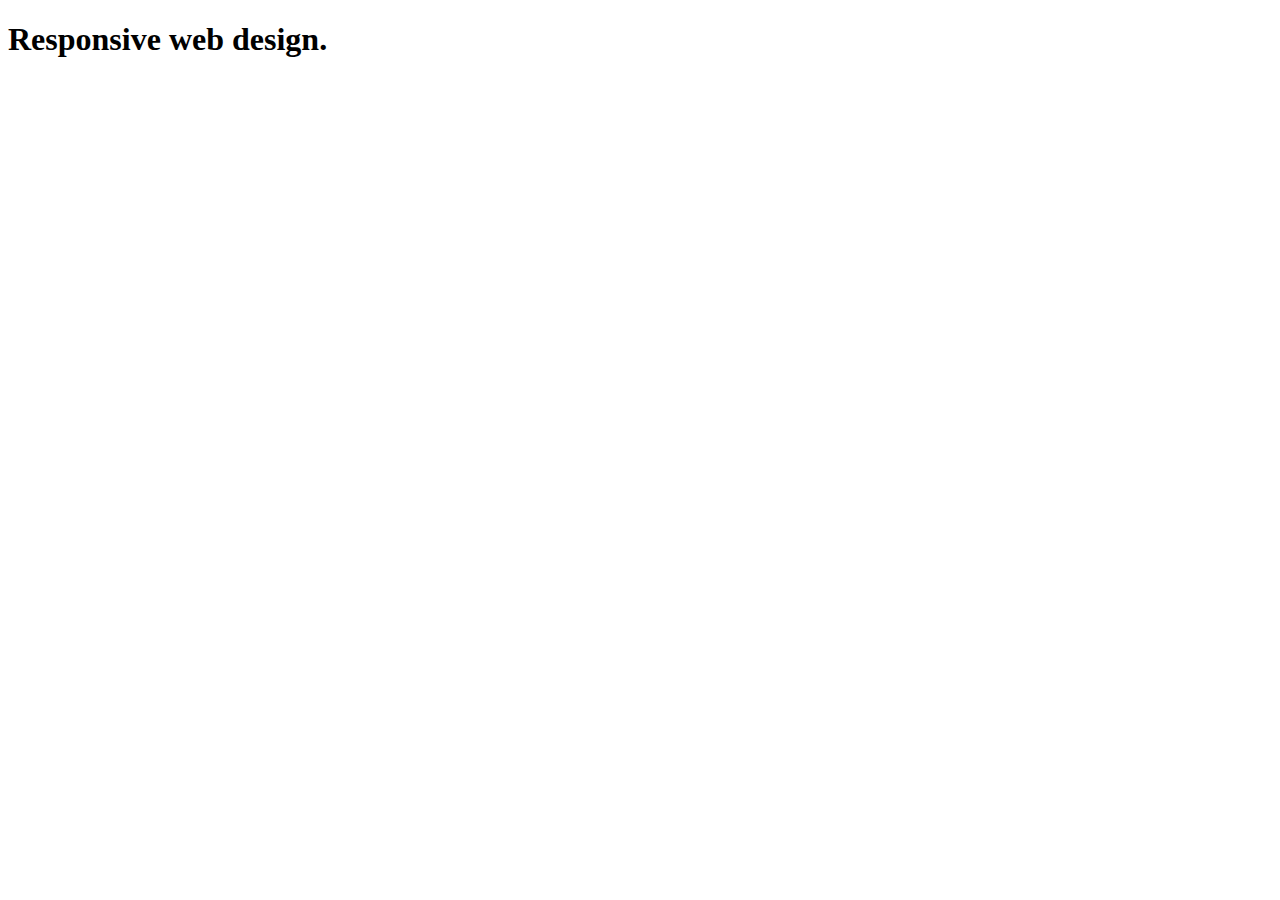
==== Programming/HTML & CSS/RWD/rwd.html @ 93944c0c "resdponsive web design" ====
<!DOCTYPE html>
<html lang="en">
<head>
    <meta charset="UTF-8">
    <meta http-equiv="X-UA-Compatible" content="IE=edge">
    <meta name="viewport" content="width=device-width, initial-scale=1.0">
    <title>Responsive Web Design</title>
</head>
<body>
    <h1>Responsive web design.</h1>
    
</body>
</html>
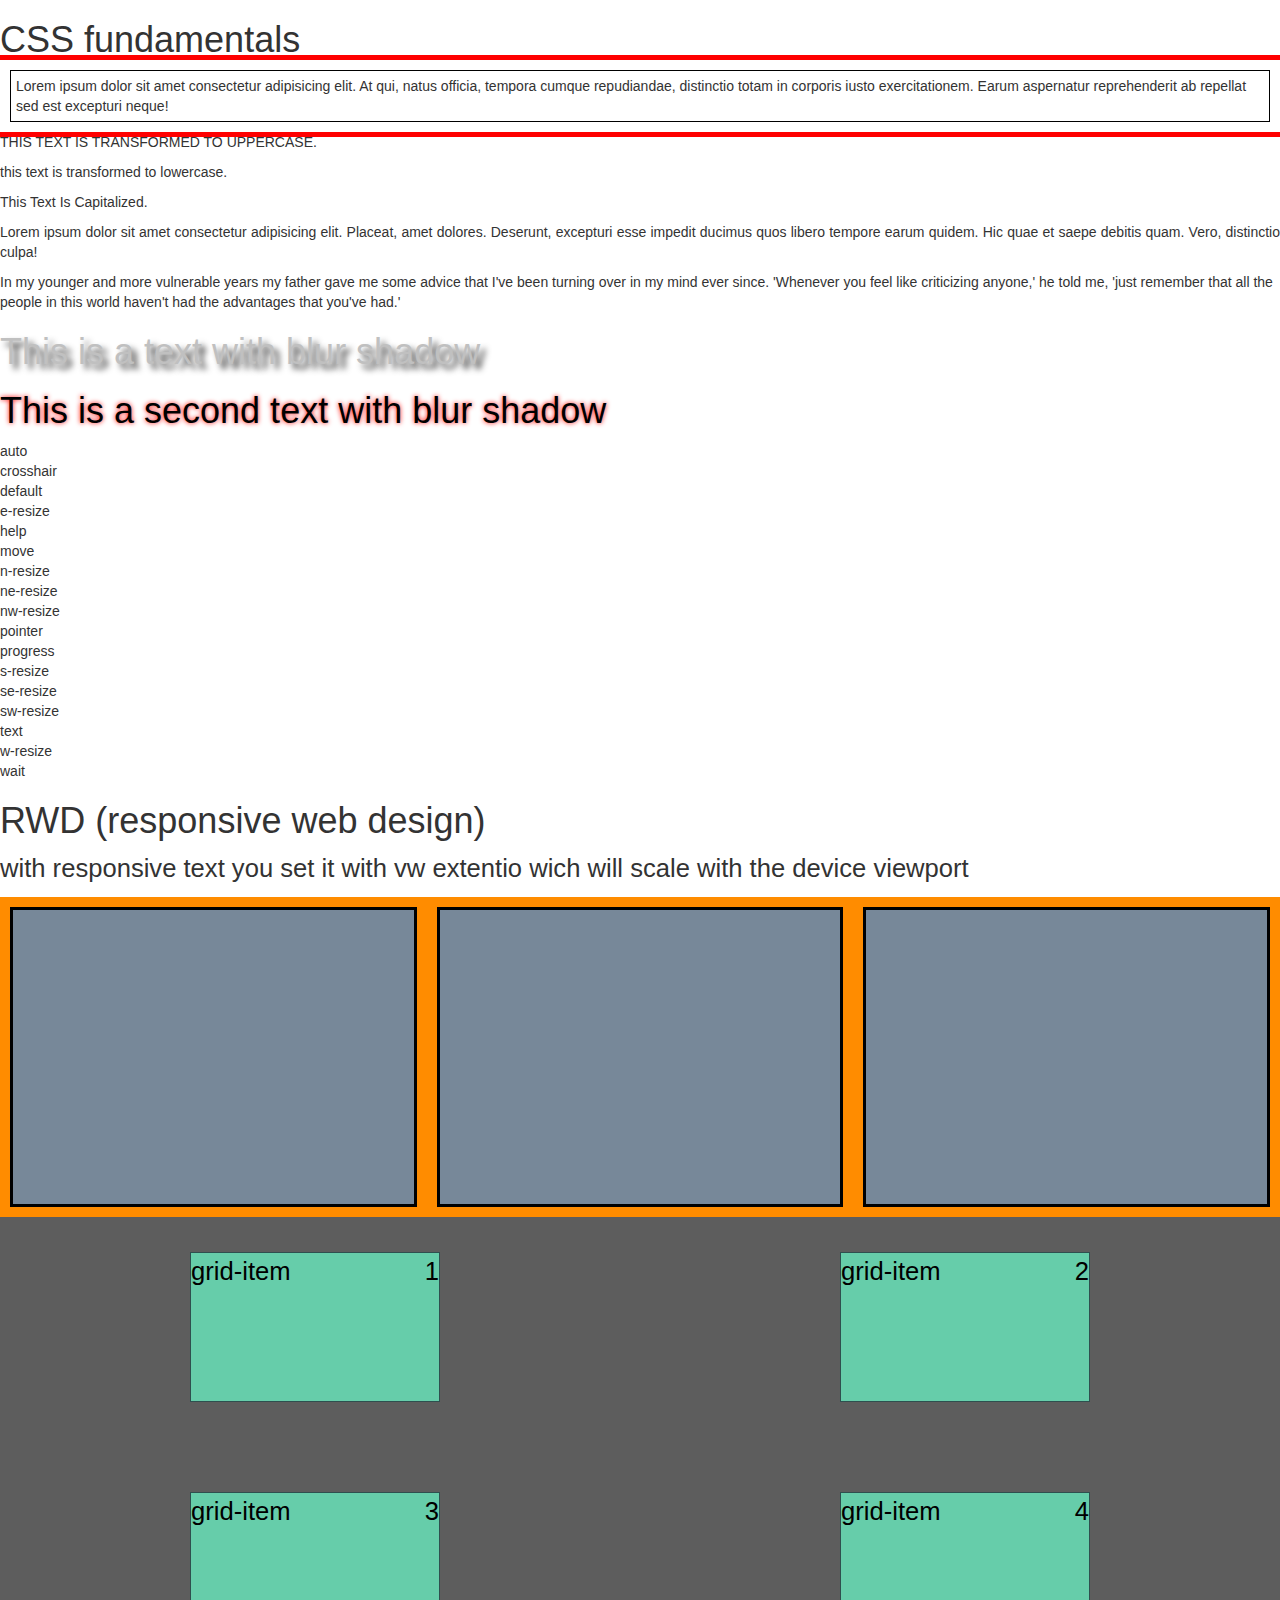
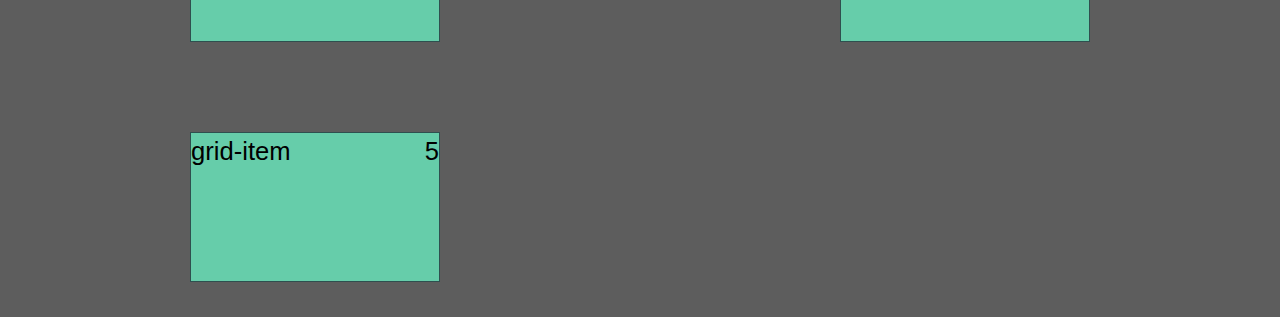
==== commit 4bcd6bba: "css fundamentals and flex grid" ====
--- a/Programming/HTML & CSS/RWD/rwd.html
+++ b/Programming/HTML & CSS/RWD/rwd.html
@@ -5,9 +5,85 @@
     <meta http-equiv="X-UA-Compatible" content="IE=edge">
     <meta name="viewport" content="width=device-width, initial-scale=1.0">
     <title>Responsive Web Design</title>
+    <link rel="stylesheet" href="rwd.css">
 </head>
 <body>
-    <h1>Responsive web design.</h1>
-    
+
+<!--first  retake some CSS fundamentals  and propertied ==s to start with  a responsive web design. -->
+
+<h1>CSS fundamentals</h1>
+
+<!--outline-->
+    <p class="outline">Lorem ipsum dolor sit amet consectetur adipisicing elit. At qui, natus officia, tempora cumque repudiandae, distinctio totam in corporis iusto exercitationem. Earum aspernatur reprehenderit ab repellat sed est excepturi neque!</p>
+<!--outline-->
+
+<!--text aligment & properties-->
+<p class="uppercase">This text is transformed to uppercase.</p>
+<p class="lowercase">This text is transformed to lowercase.</p>
+<p class="capitalize">This text is capitalized.</p>
+
+<p class="text-aligment-pro">Lorem ipsum dolor sit amet consectetur adipisicing elit. Placeat, amet dolores. Deserunt, excepturi esse impedit ducimus quos libero tempore earum quidem. Hic quae et saepe debitis quam. Vero, distinctio culpa!    </p>
+
+<p class="spacing-tab-text">In my younger and more vulnerable years my father gave me some advice that I've been turning over in my mind ever since. 'Whenever you feel like criticizing anyone,' he told me, 'just remember that all the people in this world haven't had the advantages that you've had.'</p>
+
+<h1 class="shadow-text">This is a text with blur shadow</h1>
+<h1 class="shadow-text2">This is a second text with blur shadow</h1>
+<!--text aligment & properties-->
+
+<!--icons-->
+<link rel="stylesheet" href="https://maxcdn.bootstrapcdn.com/bootstrap/3.3.7/css/bootstrap.min.css"> <!--boostrap-->
+<link rel="stylesheet" href="https://fonts.googleapis.com/icon?family=Material+Icons"><!--google-->
+<!--icons-->
+
+<!--mouse hover icons-->
+<span style="cursor:auto">auto</span><br>
+<span style="cursor:crosshair">crosshair</span><br>
+<span style="cursor:default">default</span><br>
+<span style="cursor:e-resize">e-resize</span><br>
+<span style="cursor:help">help</span><br>
+<span style="cursor:move">move</span><br>
+<span style="cursor:n-resize">n-resize</span><br>
+<span style="cursor:ne-resize">ne-resize</span><br>
+<span style="cursor:nw-resize">nw-resize</span><br>
+<span style="cursor:pointer">pointer</span><br>
+<span style="cursor:progress">progress</span><br>
+<span style="cursor:s-resize">s-resize</span><br>
+<span style="cursor:se-resize">se-resize</span><br>
+<span style="cursor:sw-resize">sw-resize</span><br>
+<span style="cursor:text">text</span><br>
+<span style="cursor:w-resize">w-resize</span><br>
+<span style="cursor:wait">wait</span><br>
+<!--mouse hover icons-->
+
+
+
+
+
+<!--RWD (responsive web design) -->
+
+<h1>RWD (responsive web design)</h1>
+
+<!--responsive text-->
+    <p class="responsive-text">with responsive text you set it with vw extentio wich will scale with the device viewport</p>
+<!--responsive text-->
+
+<!--flex justifycontent-->
+<div class="flex-container">
+    <div class="flexbox flexboc-item1"></div>
+    <div class="flexbox flexboc-item2"></div>
+    <div class="flexbox flexboc-item3"></div>
+</div>
+<!--flex justifycontent-->
+
+<!--Grid-->
+<div class="grid-container">
+    <div class="grid-item grid-item1"> grid-item 1 </div>
+    <div class="grid-item grid-item2"> grid-item 2 </div>
+    <div class="grid-item grid-item3"> grid-item 3 </div>
+    <div class="grid-item grid-item4"> grid-item 4 </div>
+    <div class="grid-item grid-item5"> grid-item 5 </div>
+</div>
+<!--Grid-->
+
 </body>
 </html>--- a/Programming/HTML & CSS/RWD/rwd.css
+++ b/Programming/HTML & CSS/RWD/rwd.css
@@ -0,0 +1,120 @@
+
+/*CSS FUNDAMENTALS*/
+
+.outline{
+    margin: 10px;
+    padding: 5px;
+    border: 1px solid black;
+    outline: 5px solid red;
+    outline-offset: 10px;
+}
+p.uppercase {
+    text-transform: uppercase;
+  }
+  
+  p.lowercase {
+    text-transform: lowercase;
+  }
+  
+  p.capitalize {
+    text-transform: capitalize;
+  }
+.text-aligment-pro {
+    text-align: justify; /*this will justify the text to the width of the conainer*/
+    text-align-last: justify; /*this will strech all the text to fit perfectly the full width of the container*/
+}
+.spacing-tab-indent{
+    text-indent: 50px;
+}
+.shadow-text {
+    color: rgb(192, 192, 192);
+    text-shadow: 5px 5px 6px rgb(63, 63, 63);
+}
+.shadow-text2 {
+    color: rgb(0, 0, 0);
+    text-shadow: 0px 0px 5px rgb(255, 0, 0);
+}
+
+/*RWD RESPONSIVE WEB DESIG*/
+
+.responsive-text{
+    font-size: 2vw;
+}
+
+/*flex*/
+
+.flex-container{
+    background-color: darkorange;
+    display: flex;
+    /*flex-direction: column;  invert the main and cross x's */
+    /*flex-wrap: wrap; this is used to wrap the container elements */
+
+    /*justify-content: center; You use it to diplay content horizontally*/
+    /*justify-content: space-between;
+    justify-content: space-around;*/
+
+    /*align-items: flex-start; You use it to diplay content vertically*/
+    /*align-content: center; You use it to diplay content vertically on flex wrap*/
+    /*align-items: center;
+    align-content: flex-end;
+    align-content: space-between;*/
+}
+.flexbox{
+    width: 200px;
+    margin: 10px;
+    border: 3px solid black;
+    background-color: lightslategray ;
+}
+.flexboc-item1{
+    min-height: 100px;
+    /*flex-shrink: 0; this item won shrnk or responce to the display size.*/
+    /*flex-grow: 1; this will take the free space of the container.*/
+    /*flex-basis: 0px; so it will take this point to grow the since for the free space applyed*/
+    flex: 1 0 0px; /*this is a shurtcut to put the grow shrink and basis */
+}
+.flexboc-item2{
+    min-height: 200px;
+    flex: 1 0 0px;
+}
+.flexboc-item3{
+    min-height: 300px;
+    flex: 1 0 0px;
+}
+
+/*GRID*/
+
+.grid-item{
+    background-color: mediumaquamarine;
+    border: solid 1px darkslategray;
+    min-height: 100px;
+    color: black;
+    font-size: 2vw;
+    text-align-last: justify;
+}
+
+.grid-container{
+    background-color: rgb(93, 93, 93);
+    margin: 0px;
+    min-height: 700px;
+    display: grid;
+    grid-template-columns: repeat(2, 250px);
+    /*grid-template-rows: repeat(5 ,1fr); used for setting the number of rows.*/
+    grid-auto-rows: minmax(150px ,150px); /*you will able to set a new min and max height for each row yoou put 
+                you can put auto  ^ here to align it.  */
+    /*grid-row-gap: 20px;
+    grid-column-gap: 10px;  setting the gap indivicualy. */
+    grid-gap: 20px;
+    /*grid-template-areas: 
+    "header header"
+    "sider1 sider2" this is the way of how you can distribute the grid container
+    "sider4 sider2"
+    "sider5 sider5" 
+    in each item you put ex: grid-area: sider5;
+    ; */
+    justify-content: space-around;
+    align-content: space-around;
+}
+    /*grid-column: span 2;
+    grid-row: span 2; this is used to span the set of out grid and add the space we want for each item */
+
+
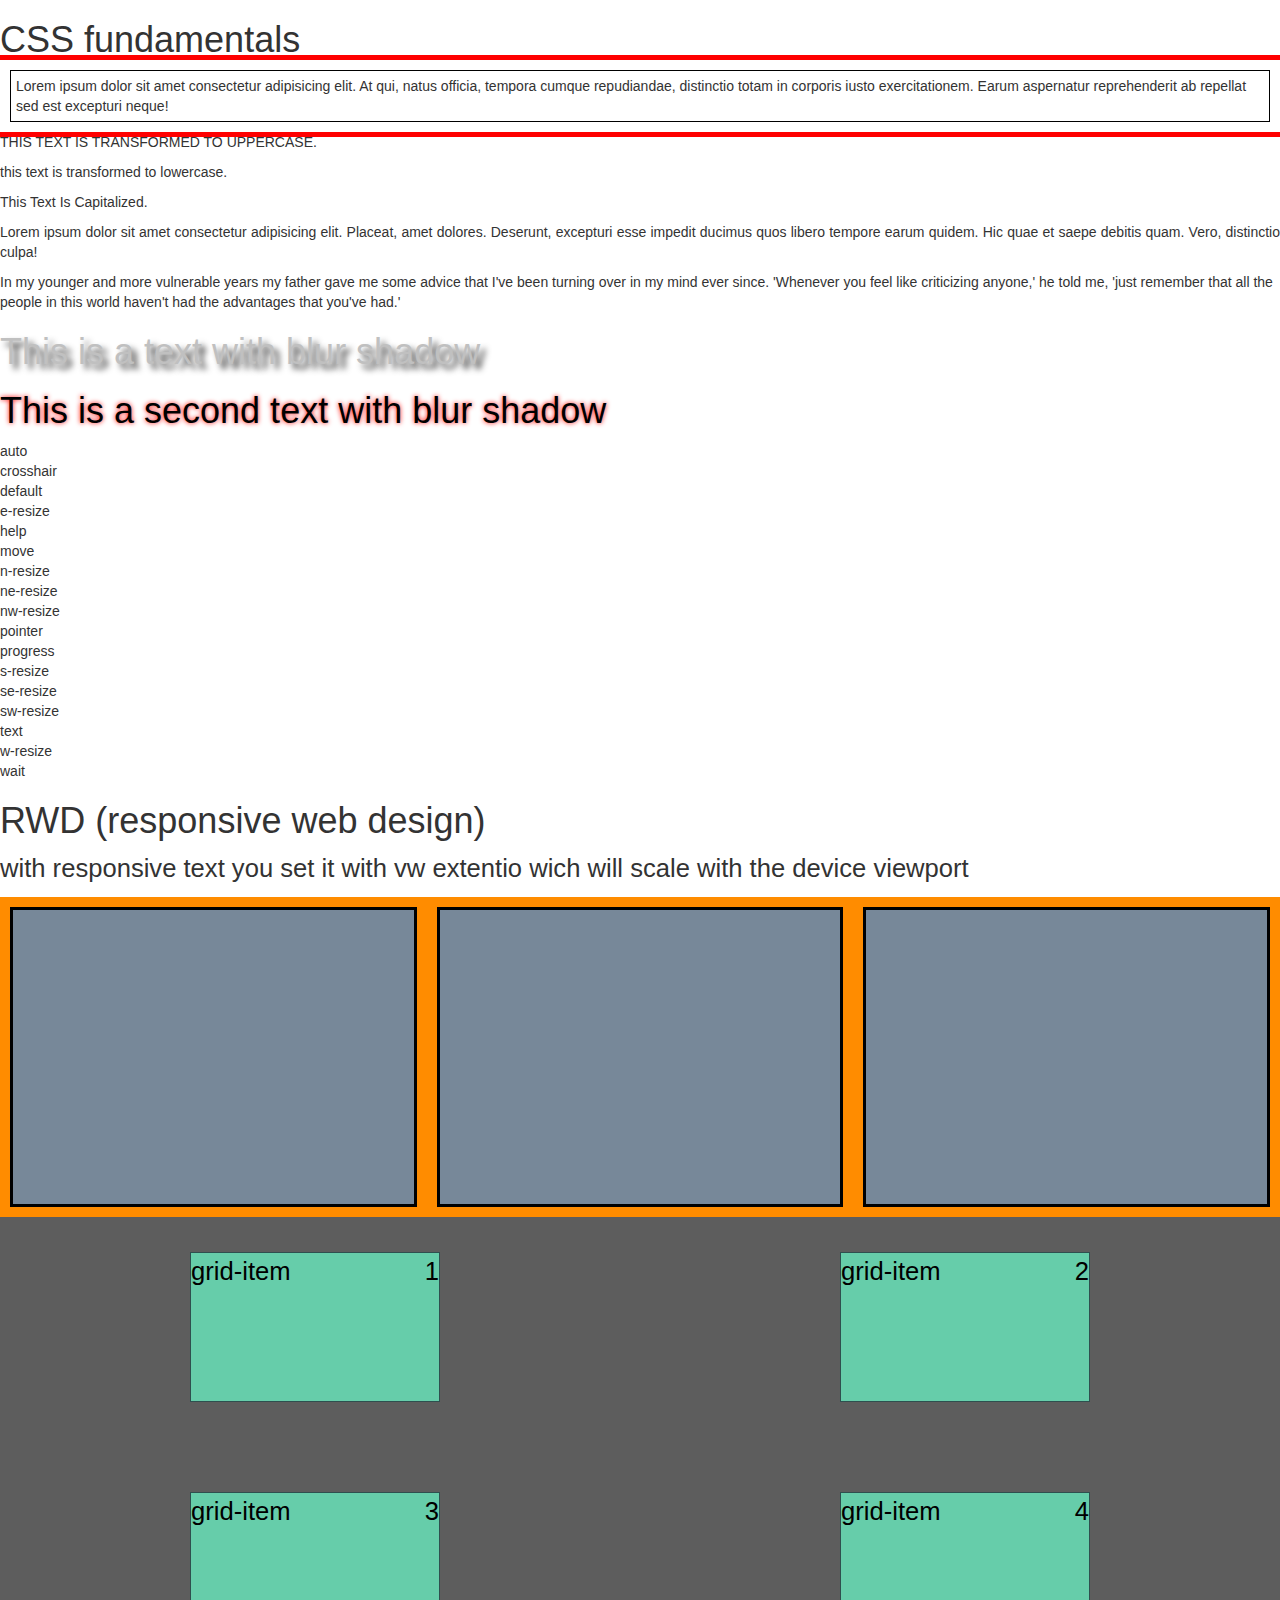
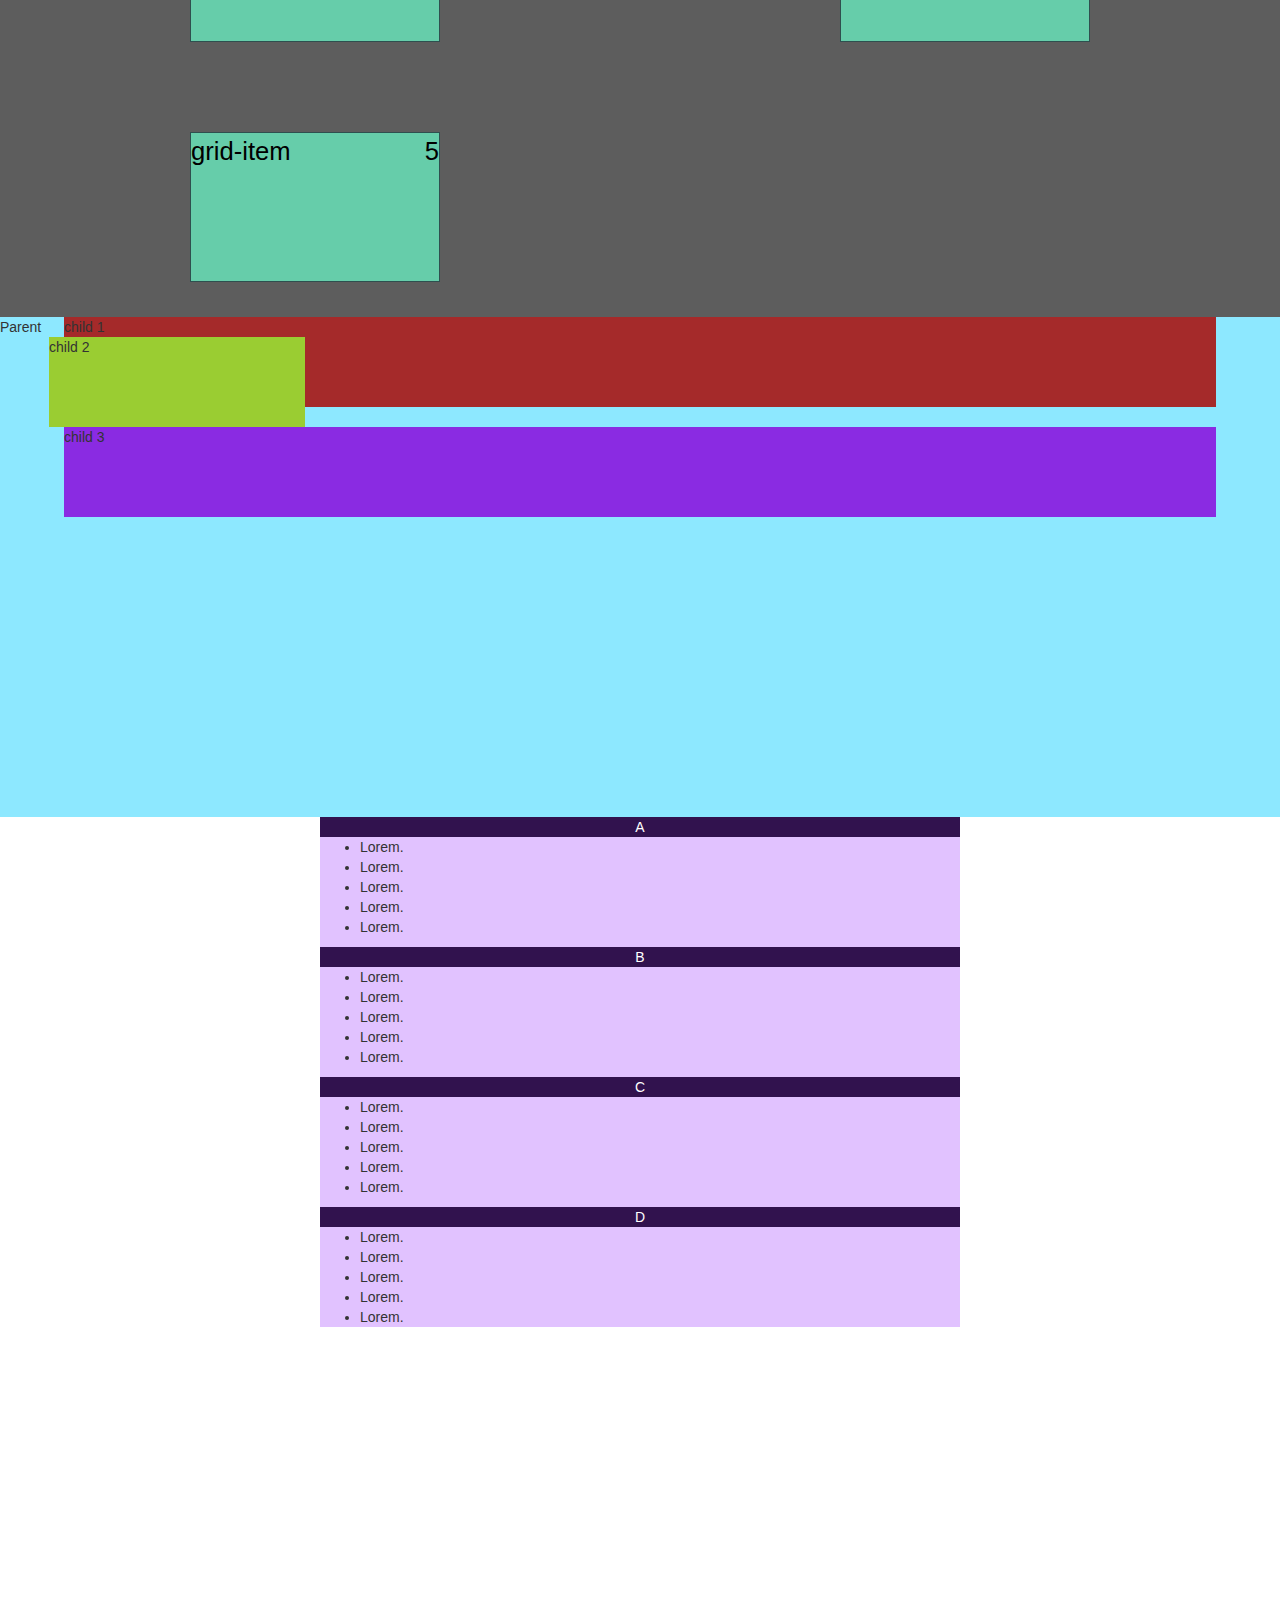
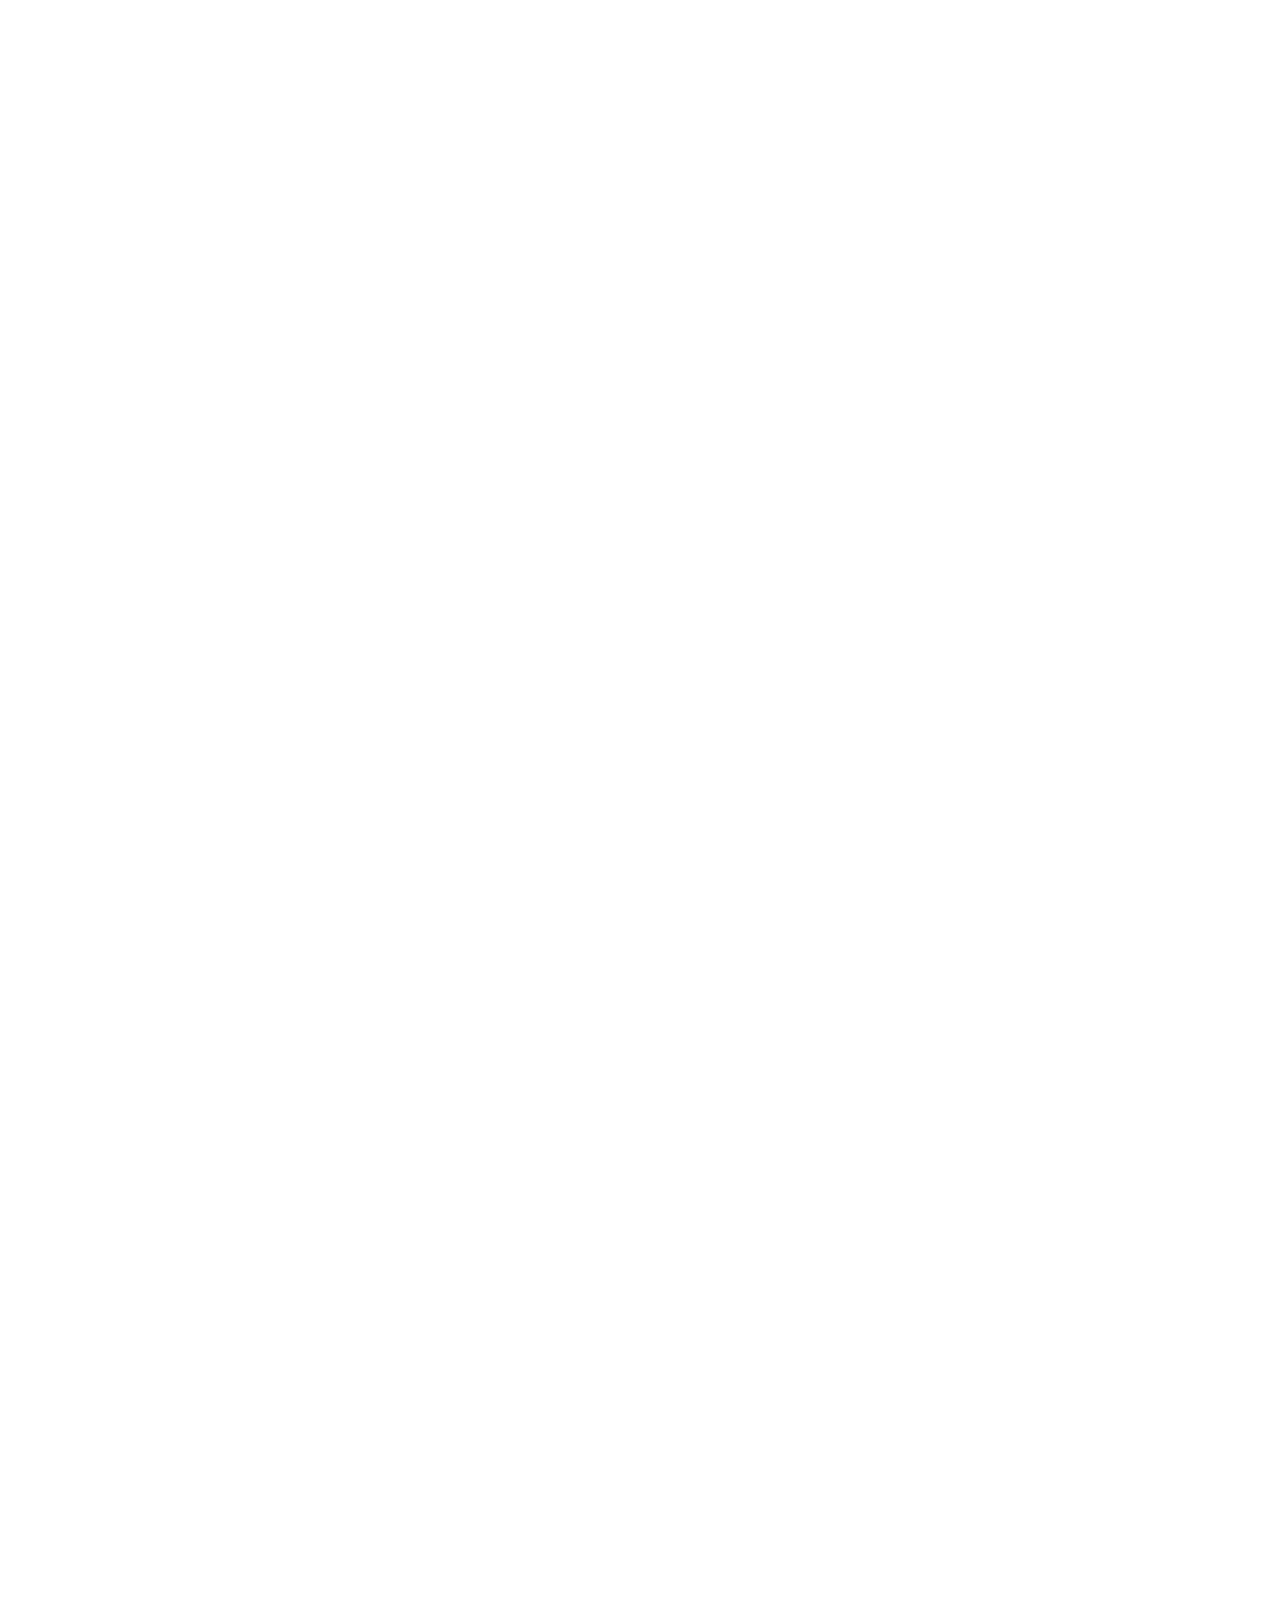
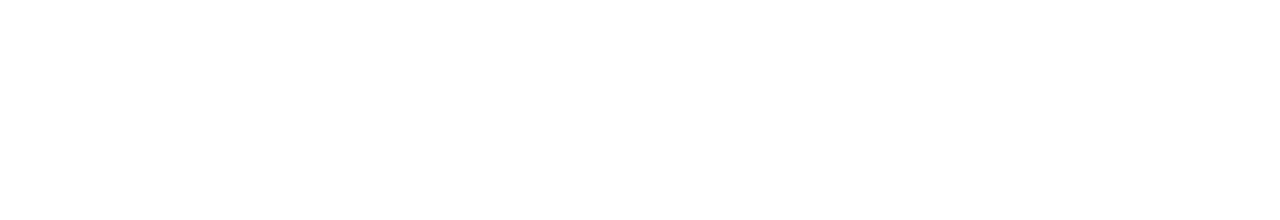
==== commit e8719cfd: "RWD position" ====
--- a/Programming/HTML & CSS/RWD/rwd.html
+++ b/Programming/HTML & CSS/RWD/rwd.html
@@ -85,5 +85,59 @@
 </div>
 <!--Grid-->
 
+<!--posiions-->
+<div class="containerposition">Parent
+    <div class="child1">child 1</div>
+    <div class="child2">child 2</div>
+    <div class="child3">child 3</div>
+</div>
+<!--posiions-->
+<!--posiions-sticky-->
+<div class="list-sticky">
+    <div class="sticky-a">
+        <div class="titlea">A</div>
+        <ul>
+            <li>Lorem.</li>
+            <li>Lorem.</li>
+            <li>Lorem.</li>
+            <li>Lorem.</li>
+            <li>Lorem.</li>
+        </ul>
+    </div>    
+    <div class="sticky-b">
+        <div class="titleb">B</div>
+        <ul>
+            <li>Lorem.</li>
+            <li>Lorem.</li>
+            <li>Lorem.</li>
+            <li>Lorem.</li>
+            <li>Lorem.</li>
+        </ul>
+    </div>    
+    <div class="sticky-c">
+        <div class="titlec">C</div>
+        <ul>
+            <li>Lorem.</li>
+            <li>Lorem.</li>
+            <li>Lorem.</li>
+            <li>Lorem.</li>
+            <li>Lorem.</li>
+        </ul>
+    </div>
+    <div class="sticky-d">
+        <div class="titled">D</div>
+        <ul>
+            <li>Lorem.</li>
+            <li>Lorem.</li>
+            <li>Lorem.</li>
+            <li>Lorem.</li>
+            <li>Lorem.</li>
+        </ul>
+    </div>
+</div>
+<!--posiions-sticky-->
+
+
+
 </body>
 </html>--- a/Programming/HTML & CSS/RWD/rwd.css
+++ b/Programming/HTML & CSS/RWD/rwd.css
@@ -1,3 +1,7 @@
+body{
+    min-height: 5000px
+}
+
 
 /*CSS FUNDAMENTALS*/
 
@@ -117,4 +121,47 @@
     /*grid-column: span 2;
     grid-row: span 2; this is used to span the set of out grid and add the space we want for each item */
 
+/*POSITIONS*/
 
+.containerposition{
+    background-color: rgb(141, 232, 255);
+    min-height: 500px;
+    position: relative;
+}
+.child1{
+    width: 90%;
+    margin-left: 5%;
+    min-height: 90px;
+    background-color: brown;
+    position: absolute;
+    top: 0;
+}
+.child2{
+    width: 20%;
+    margin-left: 5%;
+    min-height: 90px;
+    background-color: yellowgreen;
+    position: relative;
+    right: 15px;
+}
+.child3{
+    width: 90%;
+    margin-left: 5%;
+    min-height: 90px;
+    background-color: blueviolet;
+    position: fixed;
+}
+ /*STICKY POSITION */
+
+ .list-sticky{
+    margin-left: 25%;
+    width: 50%;
+    background-color: rgb(225, 194, 255);
+ }
+ .titlea,.titleb,.titlec,.titled{
+     background-color: rgb(49, 18, 78);
+     color: white;
+     text-align: center;
+     position: sticky;
+     top: 0;
+ }